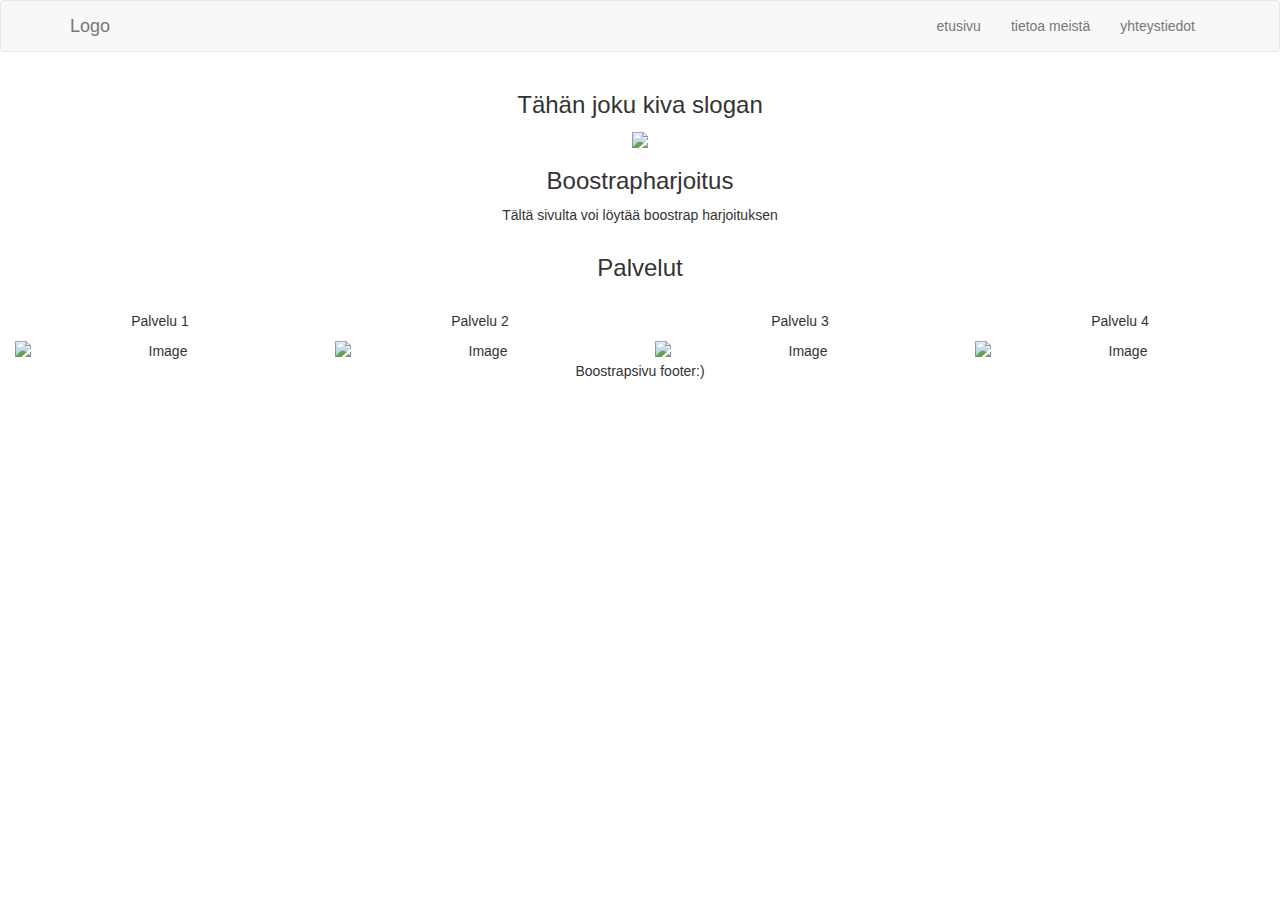
==== 8B.html @ f56499ac "Rename 8B to 8B.html" ====
<!DOCTYPE html>
<html lang="fi">
<head>
  <title>Bootstrap harjoitus</title>
  <meta charset="utf-8">
  <meta name="viewport" content="width=device-width, initial-scale=1">
  <link rel="stylesheet" href="https://maxcdn.bootstrapcdn.com/bootstrap/3.4.1/css/bootstrap.min.css">
  <link href="https://fonts.googleapis.com/css?family=Montserrat" rel="stylesheet">
  <script src="https://ajax.googleapis.com/ajax/libs/jquery/3.5.1/jquery.min.js"></script>
  <script src="https://maxcdn.bootstrapcdn.com/bootstrap/3.4.1/js/bootstrap.min.js"></script>
  
</head>
<body>

<nav class="navbar navbar-default">
  <div class="container">
    <div class="navbar-header">
      <button type="button" class="navbar-toggle" data-toggle="collapse" data-target="#myNavbar">
        <span class="icon-bar"></span>
        <span class="icon-bar"></span>
        <span class="icon-bar"></span>                        
      </button>
      <a class="navbar-brand" href="#">Logo</a>
    </div>
    <div class="collapse navbar-collapse" id="myNavbar">
      <ul class="nav navbar-nav navbar-right">
        <li><a href="#">etusivu</a></li>
        <li><a href="#">tietoa meistä</a></li>
        <li><a href="#">yhteystiedot</a></li>
      </ul>
    </div>
  </div>
</nav>

<div class="container-fluid bg-1 text-center">
  <h3 class="margin">Tähän joku kiva slogan</h3>
  <img src="https://images.unsplash.com/photo-1471922694854-ff1b63b20054?ixlib=rb-1.2.1&ixid=MnwxMjA3fDB8MHxwaG90by1wYWdlfHx8fGVufDB8fHx8&auto=format&fit=crop&w=1172&q=80"  >
</div>

<div class="container-fluid bg-2 text-center">
  <h3 class="margin">Boostrapharjoitus</h3>
  <p>Tältä sivulta voi löytää boostrap harjoituksen </p>

</div>

<div class="container-fluid bg-3 text-center">    
  <h3 class="margin">Palvelut</h3><br>
  <div class="row">
    <div class="col-sm-3">
      <p>Palvelu 1</p>
      <img src="https://images.unsplash.com/photo-1484291470158-b8f8d608850d?ixlib=rb-1.2.1&ixid=MnwxMjA3fDB8MHxwaG90by1wYWdlfHx8fGVufDB8fHx8&auto=format&fit=crop&w=1170&q=80" class="img-responsive margin" style="width:100%" alt="Image">
    </div>
    <div class="col-sm-3"> 
      <p>Palvelu 2</p>
      <img src="https://images.unsplash.com/photo-1484291470158-b8f8d608850d?ixlib=rb-1.2.1&ixid=MnwxMjA3fDB8MHxwaG90by1wYWdlfHx8fGVufDB8fHx8&auto=format&fit=crop&w=1170&q=80" class="img-responsive margin" style="width:100%" alt="Image">
    </div>
    <div class="col-sm-3"> 
      <p>Palvelu 3</p>
      <img src="https://images.unsplash.com/photo-1484291470158-b8f8d608850d?ixlib=rb-1.2.1&ixid=MnwxMjA3fDB8MHxwaG90by1wYWdlfHx8fGVufDB8fHx8&auto=format&fit=crop&w=1170&q=80" class="img-responsive margin" style="width:100%" alt="Image">
    </div>
        <div class="col-sm-3"> 
      <p>Palvelu 4</p>
      <img src="https://images.unsplash.com/photo-1484291470158-b8f8d608850d?ixlib=rb-1.2.1&ixid=MnwxMjA3fDB8MHxwaG90by1wYWdlfHx8fGVufDB8fHx8&auto=format&fit=crop&w=1170&q=80" class="img-responsive margin" style="width:100%" alt="Image">
    </div>
  </div>
</div>

<footer class="container-fluid bg-4 text-center">
  <p>Boostrapsivu footer:)</a></p> 
</footer>

</body>
</html>
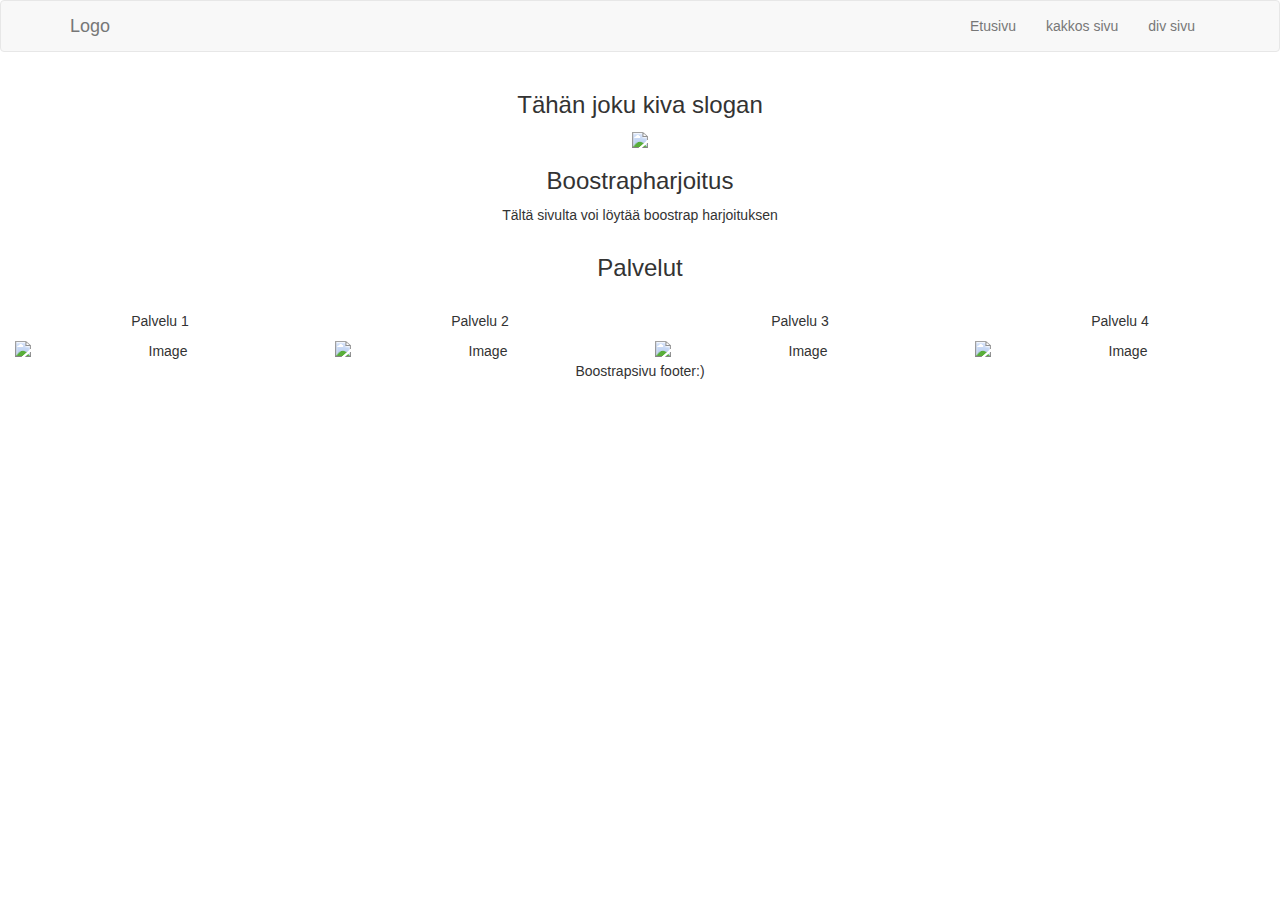
==== commit 21385e46: "Update 8B.html" ====
--- a/8B.html
+++ b/8B.html
@@ -24,9 +24,9 @@
     </div>
     <div class="collapse navbar-collapse" id="myNavbar">
       <ul class="nav navbar-nav navbar-right">
-        <li><a href="#">etusivu</a></li>
-        <li><a href="#">tietoa meistä</a></li>
-        <li><a href="#">yhteystiedot</a></li>
+  <li><a class="active" href="index.html">Etusivu</a></li>
+  <li><a href="second.html">kakkos sivu</a></li>
+  <li><a href="toiselle.html">div sivu</a></li>
       </ul>
     </div>
   </div>
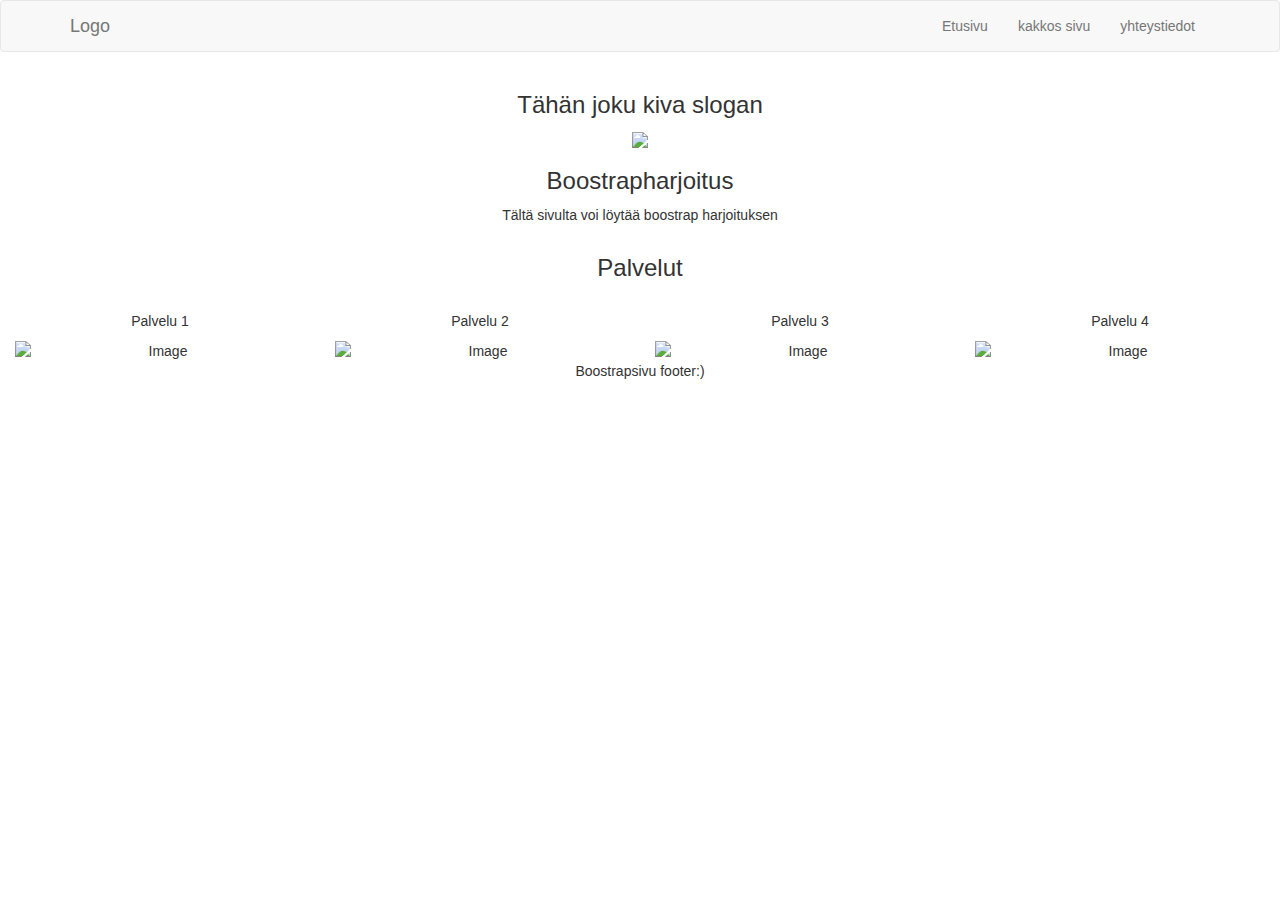
==== commit 442b9508: "Update 8B.html" ====
--- a/8B.html
+++ b/8B.html
@@ -26,7 +26,7 @@
       <ul class="nav navbar-nav navbar-right">
   <li><a class="active" href="index.html">Etusivu</a></li>
   <li><a href="second.html">kakkos sivu</a></li>
-  <li><a href="toiselle.html">div sivu</a></li>
+  <li><a href="8B3.html">yhteystiedot</a></li>
       </ul>
     </div>
   </div>
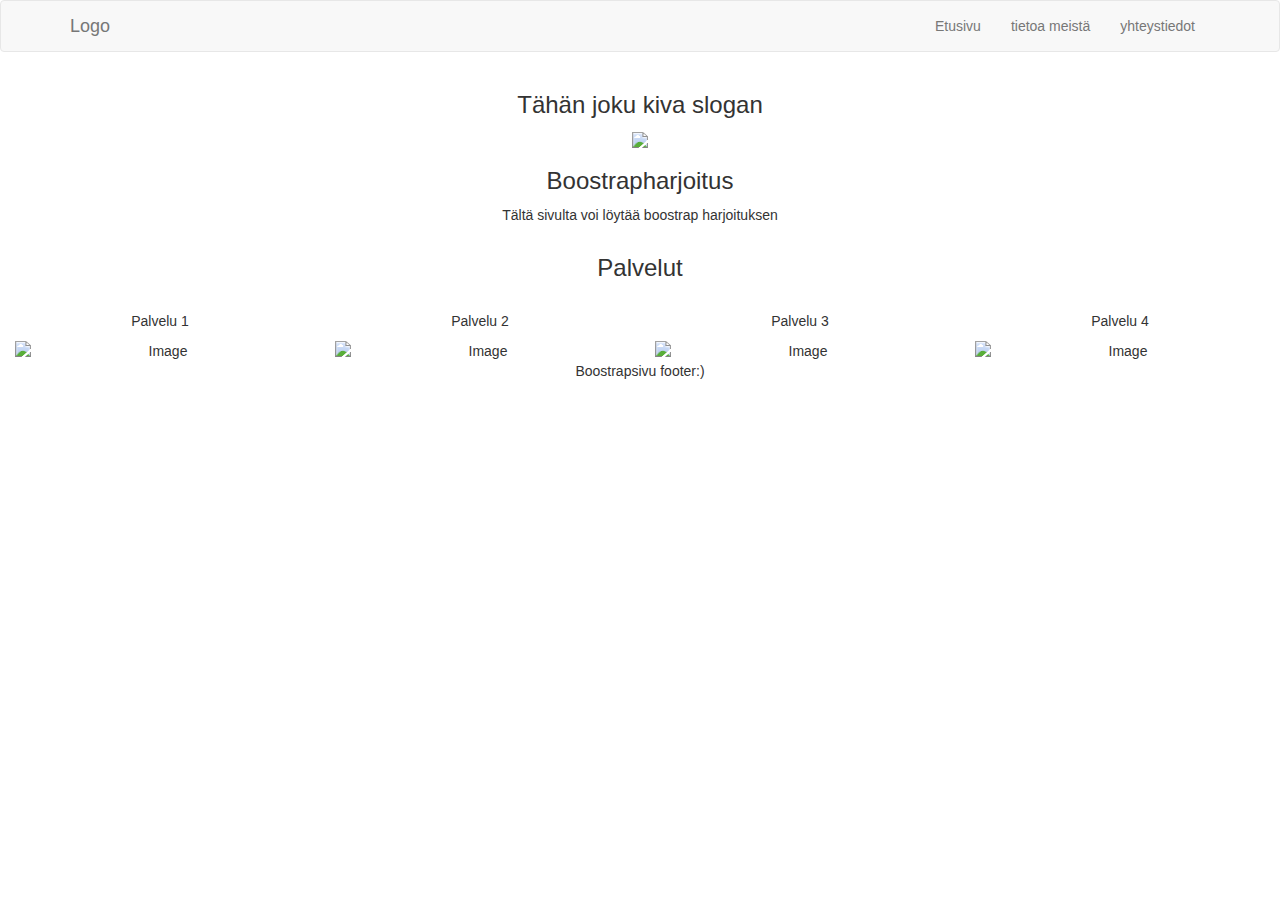
==== commit ab829e78: "Update 8B.html" ====
--- a/8B.html
+++ b/8B.html
@@ -25,7 +25,7 @@
     <div class="collapse navbar-collapse" id="myNavbar">
       <ul class="nav navbar-nav navbar-right">
   <li><a class="active" href="index.html">Etusivu</a></li>
-  <li><a href="second.html">kakkos sivu</a></li>
+  <li><a href="8B2.html">tietoa meistä</a></li>
   <li><a href="8B3.html">yhteystiedot</a></li>
       </ul>
     </div>
